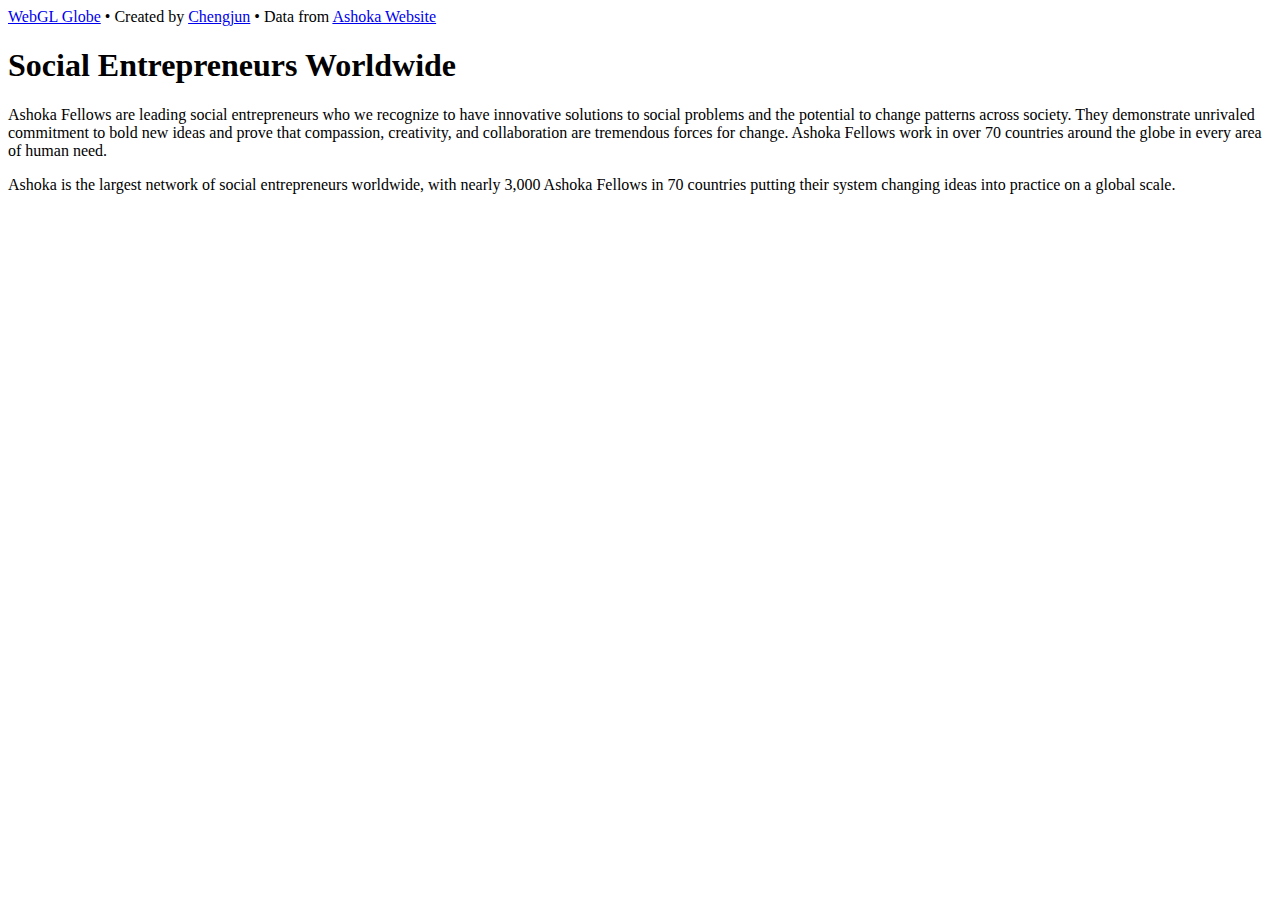
==== ashoka.html @ df8c07ed "HTML" ====
<!DOCTYPE HTML>
<html lang="en">
    <head>
        <title>Ashoka Fellows' Global Locations</title>
        <meta charset="utf-8">
        <link rel="stylesheet" href="/globe/static/css/reset.css">
        <link rel="stylesheet" href="/globe/static/css/defaults.css">
        <link rel="stylesheet" href="/globe/static/css/globe.css">
    </head>
    <body>

    <div id="container"></div>

    <div id="info">
        <a href="http://www.chromeexperiments.com/globe">WebGL Globe</a> <span class="bull">&bull;</span>
        Created by <a href="http://github.com/chengjun/">Chengjun</a> <span class="bull">&bull;</span>
        Data from <a href="https://www.ashoka.org/fellows">Ashoka Website</a>
    </div>

    <div id="currentInfo">
        <span id="year1990" class="year"></span>
        <span id="year1995" class="year"></span>
        <span id="year2000" class="year"></span>
    </div>

    <div id="title">
        <h1 id="title">
            Social Entrepreneurs Worldwide
        </h1>

        <p id="explanation">
		
            Ashoka Fellows are leading social entrepreneurs who we recognize to have innovative solutions to social problems and the potential to change patterns across society. 
			They demonstrate unrivaled commitment to bold new ideas and prove that compassion, creativity, and collaboration are tremendous forces for change. 
			Ashoka Fellows work in over 70 countries around the globe in every area of human need.
            
        </p>

        <p id="explanation">
            Ashoka is the largest network of social entrepreneurs worldwide, with nearly 3,000 Ashoka Fellows in 70 countries putting their system changing ideas into practice on a global scale. 
        </p>

    </div>
    
    <!--
    <a href="https://github.com/aaasen/github_globe"><img style="position: absolute; top: 0; right: 0; border: 0;" src="https://s3.amazonaws.com/github/ribbons/forkme_right_white_ffffff.png" alt="Fork me on GitHub"></a>
     -->
     
    <script type="text/javascript" src="/globe/static/js/Three/ThreeWebGL.js"></script>
    <script type="text/javascript" src="/globe/static/js/Three/ThreeExtras.js"></script>
    <script type="text/javascript" src="/globe/static/js/Three/RequestAnimationFrame.js"></script>
    <script type="text/javascript" src="/globe/static/js/Three/Detector.js"></script>
    <script type="text/javascript" src="/globe/static/js/Tween.js"></script>
    <script type="text/javascript" src="/globe/static/js/globe.js"></script>

    <script type="text/javascript">

        if(!Detector.webgl){
            Detector.addGetWebGLMessage();
        } else {

            var years = ['1990','1995','2000'];
            var container = document.getElementById('container');
            var globe = new DAT.Globe(container);
            console.log(globe);
            var i, tweens = [];

            var settime = function(globe, t) {
                return function() {
                    new TWEEN.Tween(globe).to({time: t/years.length},500).easing(TWEEN.Easing.Cubic.EaseOut).start();
                    var y = document.getElementById('year'+years[t]);
                    if (y.getAttribute('class') === 'year active') {
                        return;
                    }
                    var yy = document.getElementsByClassName('year');
                    for(i=0; i<yy.length; i++) {
                        yy[i].setAttribute('class','year');
                    }
                    y.setAttribute('class', 'year active');
                };
            };

            for(var i = 0; i<years.length; i++) {
                var y = document.getElementById('year'+years[i]);
                y.addEventListener('mouseover', settime(globe,i), false);
            }

            var xhr;
            TWEEN.start();


            xhr = new XMLHttpRequest();
            xhr.open('GET', '/globe/data/ashoka_locations.json', true);
            xhr.onreadystatechange = function(e) {
                if (xhr.readyState === 4) {
                    if (xhr.status === 200) {
                        var data = JSON.parse(xhr.responseText);
                        window.data = data;
                        for (i=0;i<data.length;i++) {
                            globe.addData(data[i][1], {format: 'magnitude', name: data[i][0], animated: true});
                        }
                        globe.createPoints();
                        settime(globe,0)();
                        globe.animate();
                    }
                }
            };
            xhr.send(null);
        }

    </script>

    </body>

</html>
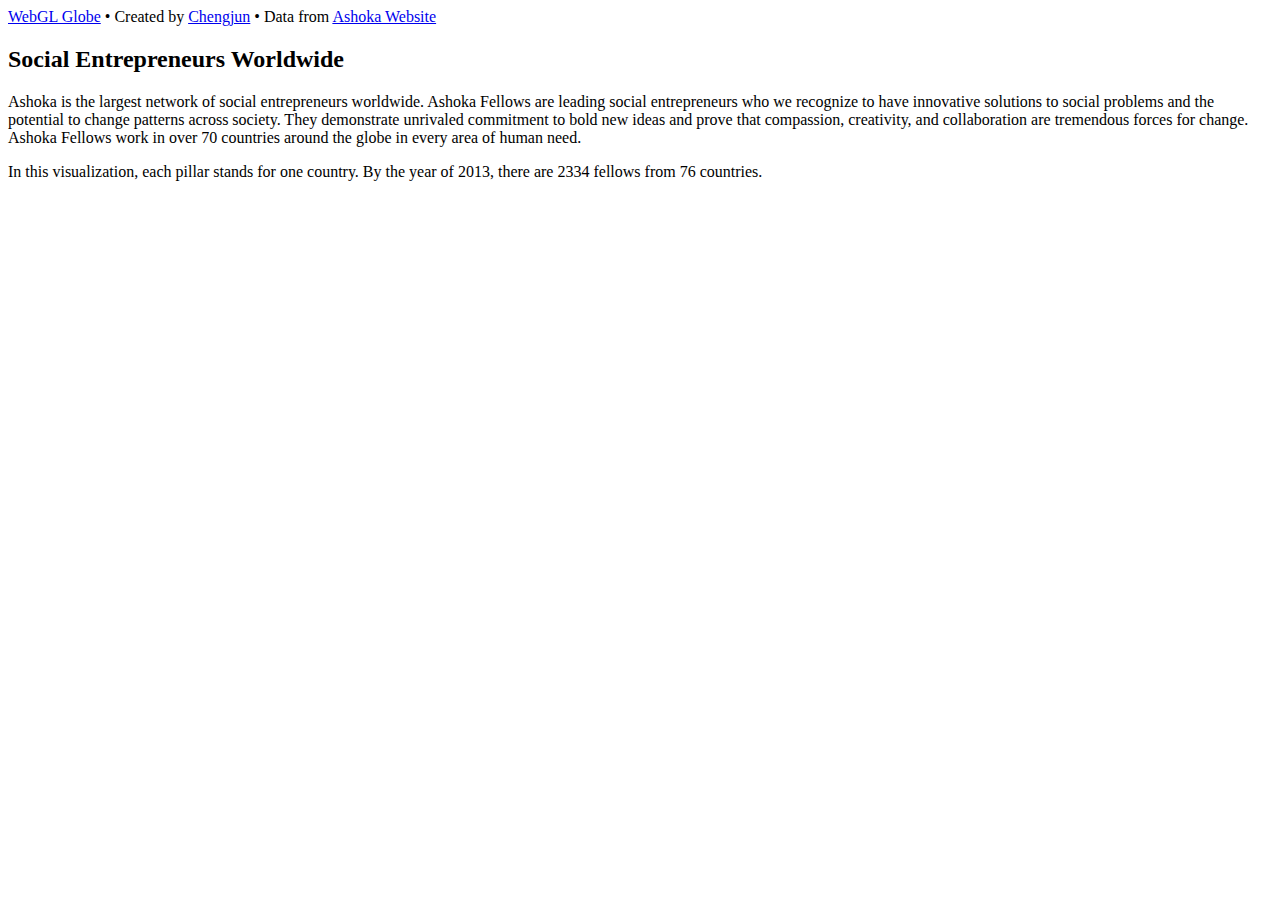
==== commit 8d8fc86a: "revise" ====
--- a/ashoka.html
+++ b/ashoka.html
@@ -24,20 +24,20 @@
     </div>
 
     <div id="title">
-        <h1 id="title">
+        <h2 id="title">
             Social Entrepreneurs Worldwide
-        </h1>
+        </h2>
 
         <p id="explanation">
 		
-            Ashoka Fellows are leading social entrepreneurs who we recognize to have innovative solutions to social problems and the potential to change patterns across society. 
+            Ashoka is the largest network of social entrepreneurs worldwide. Ashoka Fellows are leading social entrepreneurs who we recognize to have innovative solutions to social problems and the potential to change patterns across society. 
 			They demonstrate unrivaled commitment to bold new ideas and prove that compassion, creativity, and collaboration are tremendous forces for change. 
 			Ashoka Fellows work in over 70 countries around the globe in every area of human need.
             
         </p>
 
         <p id="explanation">
-            Ashoka is the largest network of social entrepreneurs worldwide, with nearly 3,000 Ashoka Fellows in 70 countries putting their system changing ideas into practice on a global scale. 
+			In this visualization, each pillar stands for one country. By the year of 2013, there are 2334 fellows from 76 countries. 
         </p>
 
     </div>
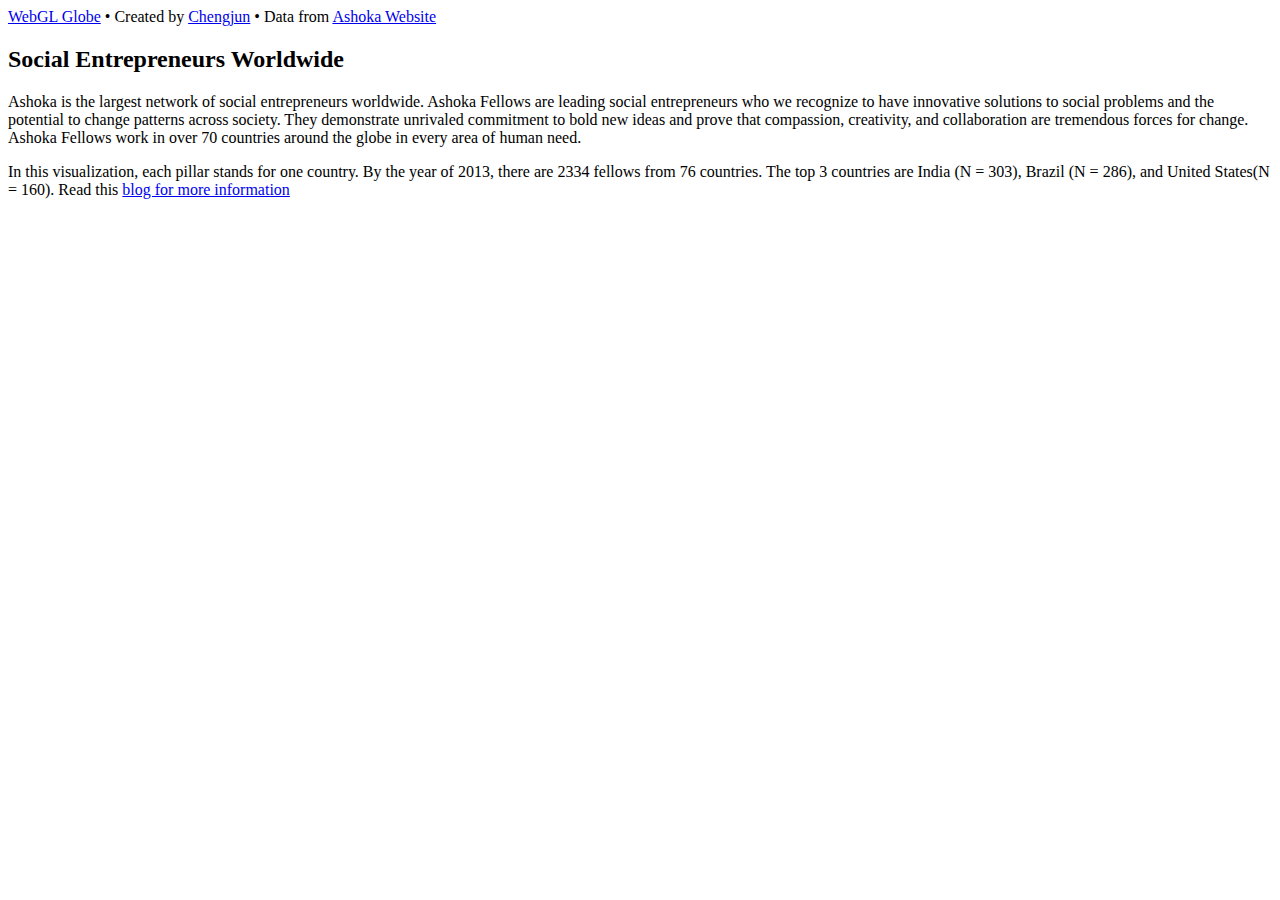
==== commit 21dc85e7: "update" ====
--- a/ashoka.html
+++ b/ashoka.html
@@ -38,6 +38,8 @@
 
         <p id="explanation">
 			In this visualization, each pillar stands for one country. By the year of 2013, there are 2334 fellows from 76 countries. 
+			The top 3 countries are India (N = 303), Brazil (N = 286), and United States(N = 160).
+			Read this <a href="https://www.ashoka.org/fellows">blog for more information</a>
         </p>
 
     </div>
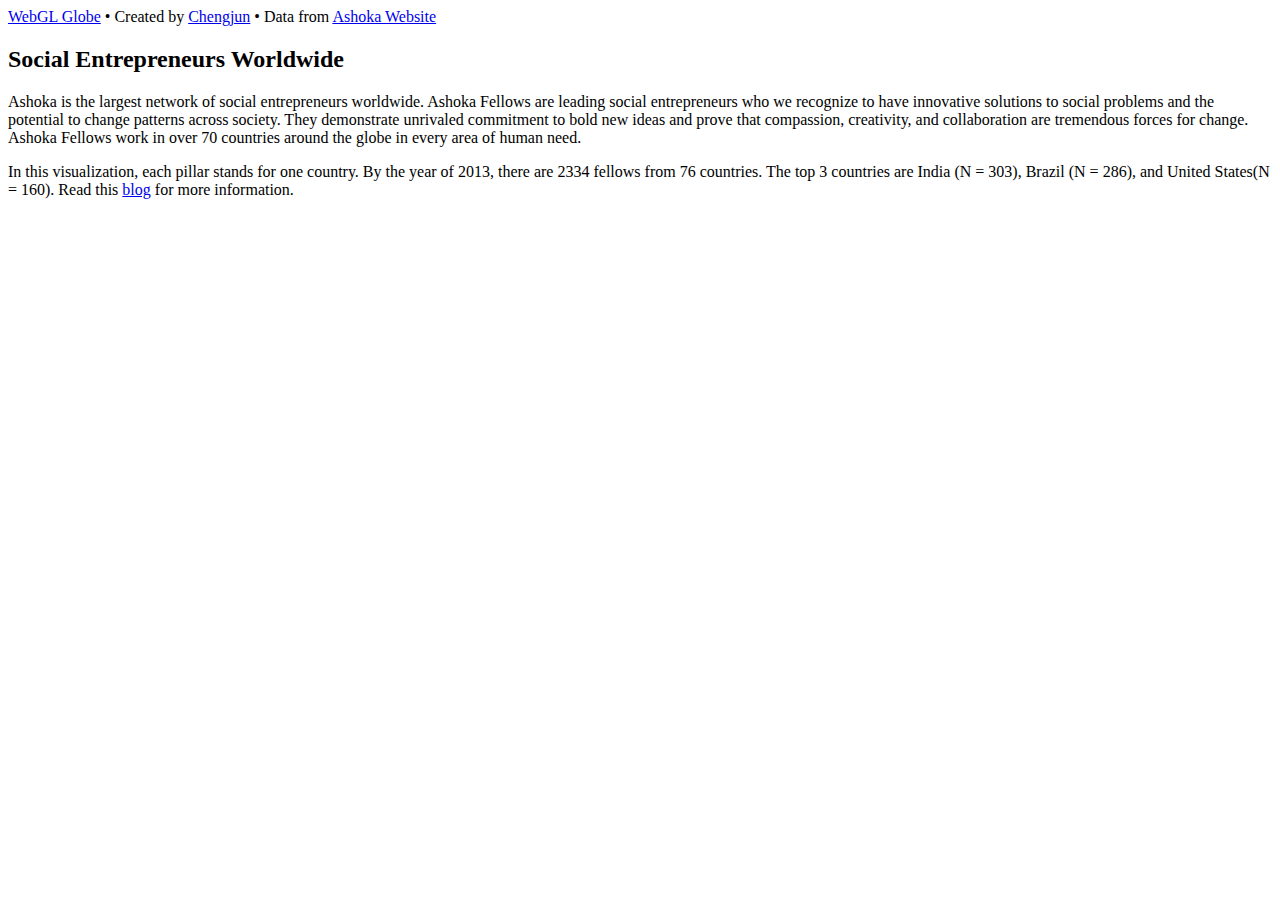
==== commit fc8cd8fd: "Update ashoka.html" ====
--- a/ashoka.html
+++ b/ashoka.html
@@ -39,7 +39,7 @@
         <p id="explanation">
 			In this visualization, each pillar stands for one country. By the year of 2013, there are 2334 fellows from 76 countries. 
 			The top 3 countries are India (N = 303), Brazil (N = 286), and United States(N = 160).
-			Read this <a href="https://www.ashoka.org/fellows">blog for more information</a>
+			Read this <a href="http://chengjun.github.io/en/2014/08/ashoka-fellows-worldwide/">blog</a> for more information.
         </p>
 
     </div>
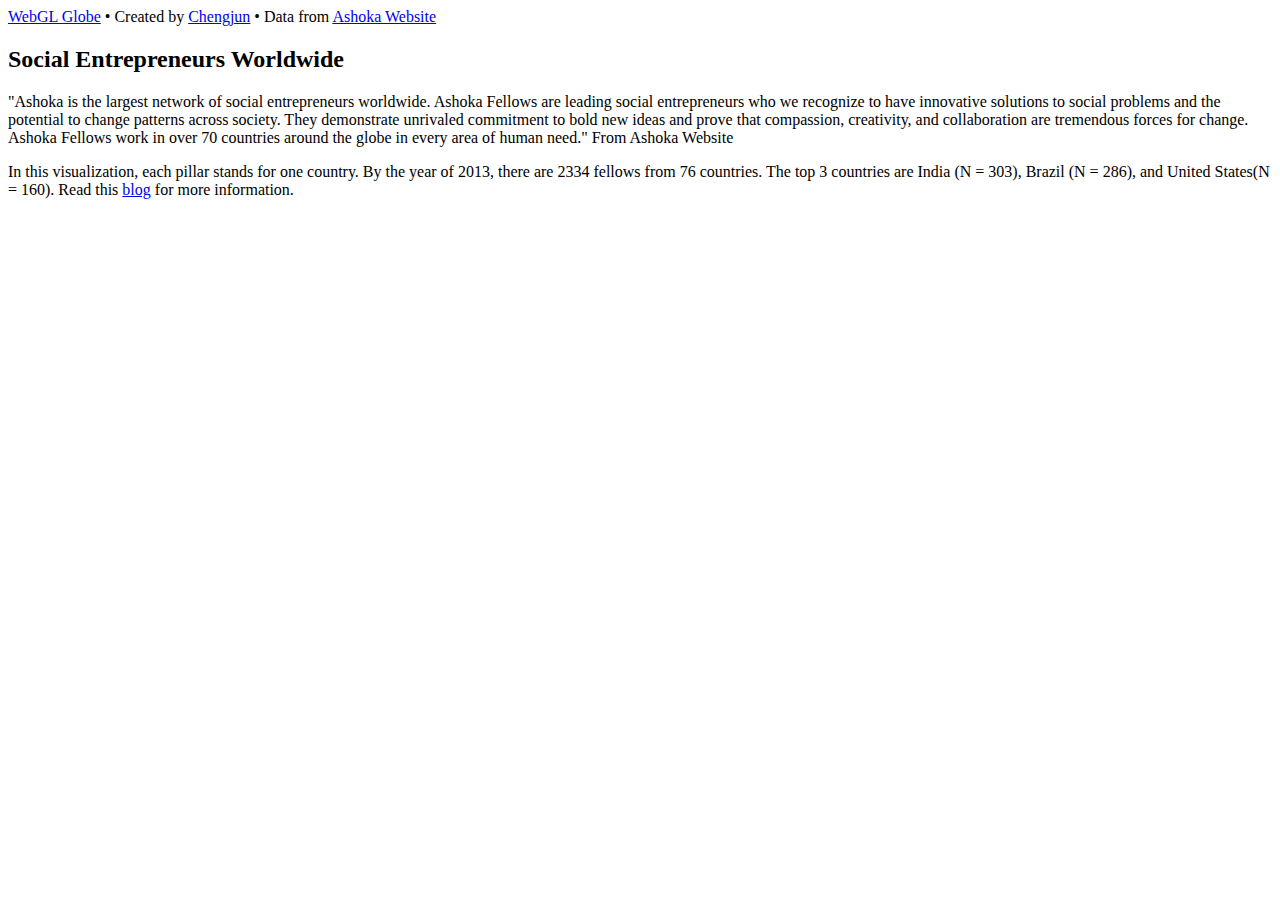
==== commit f27cb991: "Update ashoka.html" ====
--- a/ashoka.html
+++ b/ashoka.html
@@ -30,9 +30,9 @@
 
         <p id="explanation">
 		
-            Ashoka is the largest network of social entrepreneurs worldwide. Ashoka Fellows are leading social entrepreneurs who we recognize to have innovative solutions to social problems and the potential to change patterns across society. 
+            "Ashoka is the largest network of social entrepreneurs worldwide. Ashoka Fellows are leading social entrepreneurs who we recognize to have innovative solutions to social problems and the potential to change patterns across society. 
 			They demonstrate unrivaled commitment to bold new ideas and prove that compassion, creativity, and collaboration are tremendous forces for change. 
-			Ashoka Fellows work in over 70 countries around the globe in every area of human need.
+			Ashoka Fellows work in over 70 countries around the globe in every area of human need." From Ashoka Website
             
         </p>
 
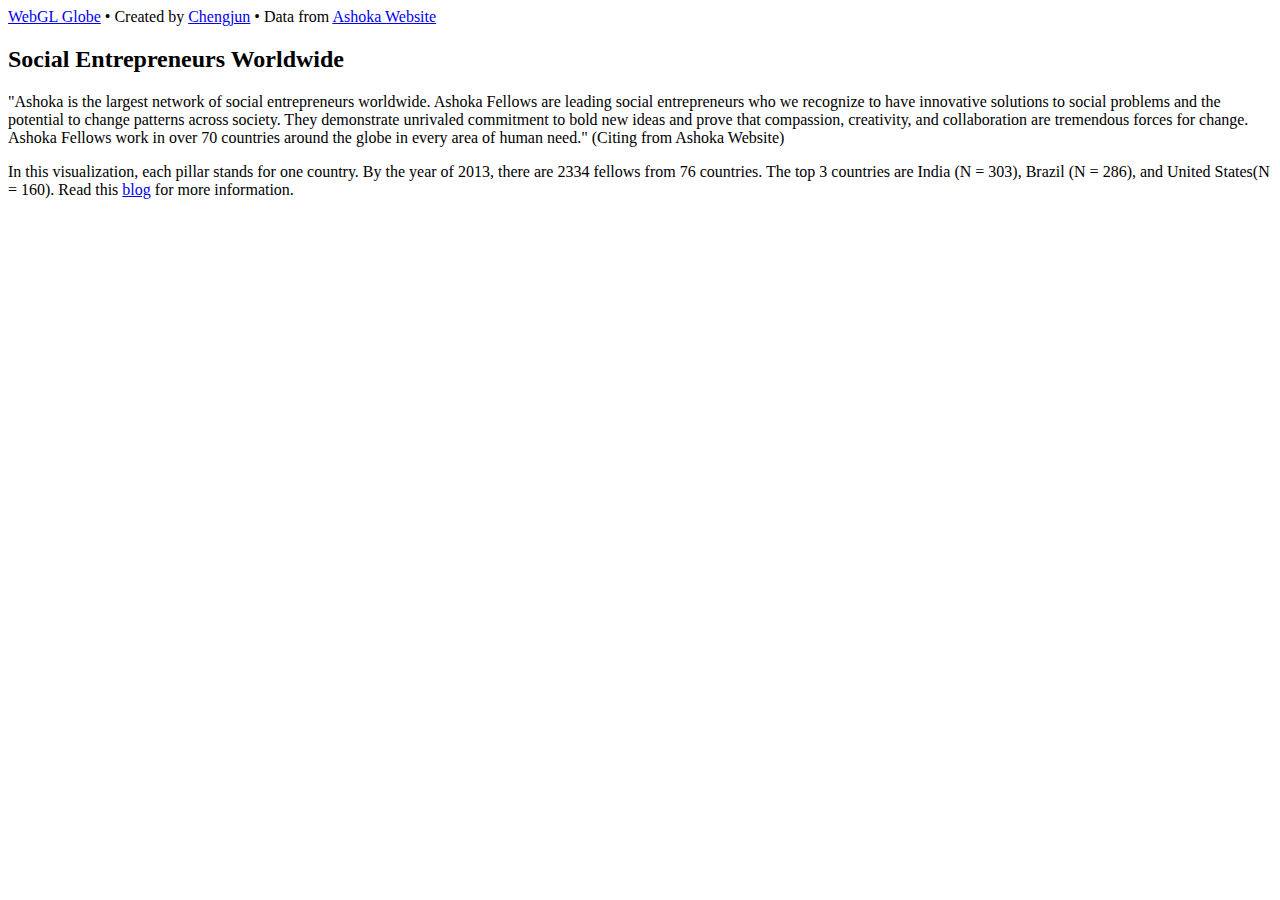
==== commit 05ffb4aa: "Update ashoka.html" ====
--- a/ashoka.html
+++ b/ashoka.html
@@ -32,7 +32,7 @@
 		
             "Ashoka is the largest network of social entrepreneurs worldwide. Ashoka Fellows are leading social entrepreneurs who we recognize to have innovative solutions to social problems and the potential to change patterns across society. 
 			They demonstrate unrivaled commitment to bold new ideas and prove that compassion, creativity, and collaboration are tremendous forces for change. 
-			Ashoka Fellows work in over 70 countries around the globe in every area of human need." From Ashoka Website
+			Ashoka Fellows work in over 70 countries around the globe in every area of human need." (Citing from Ashoka Website)
             
         </p>
 
